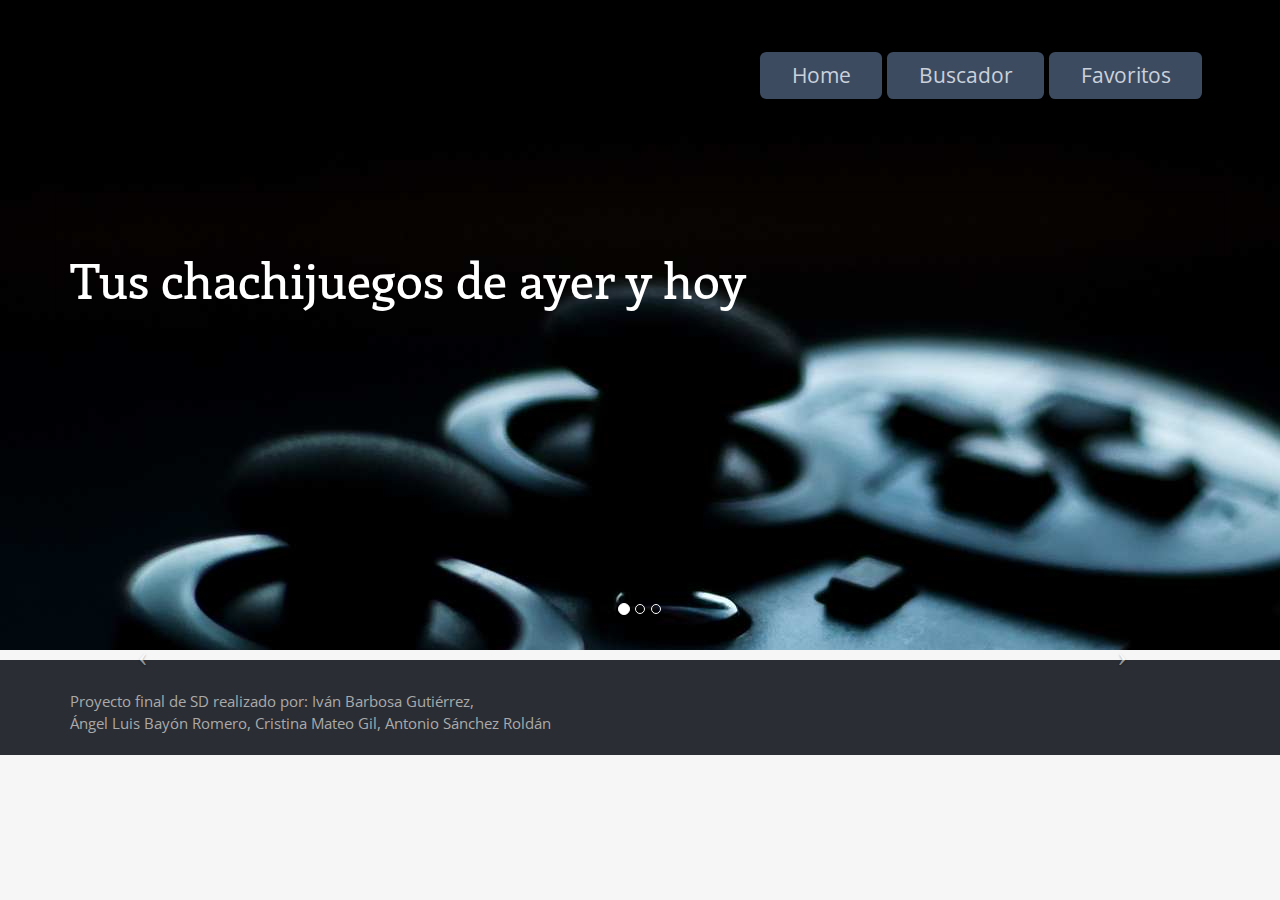
==== web/index.html @ a2047014 "Subida de la primera versión de la web de SD" ====
<!DOCTYPE HTML>
<html>
	<head>
		<title>Tus juegos</title>
		<link href="css/bootstrap.css" rel='stylesheet' type='text/css' />
		<link href="css/bootstrap.min.css" rel='stylesheet' type='text/css' />
		<link href="css/theme-style.css" rel='stylesheet' type='text/css' />
		<link href="css/newstyles.css" rel='stylesheet' type='text/css' />
		<meta name="viewport" content="width=device-width, initial-scale=1">
		<meta charset="utf-8">	
		<link rel="shortcut icon" type="image/x-icon" href="images/fav-icon.png" />
		<script type="application/x-javascript"> addEventListener("load", function() { setTimeout(hideURLbar, 0); }, false); function hideURLbar(){ window.scrollTo(0,1); } </script>
		</script>
		<!--webfonts-->
		<link href='http://fonts.googleapis.com/css?family=Open+Sans:400,300,600,700,800' rel='stylesheet' type='text/css'>
		<link href='http://fonts.googleapis.com/css?family=Fauna+One' rel='stylesheet' type='text/css'>
		<!--//webfonts-->
		<!--requred-js-files-->
		<script src="js/jquery.min.js"></script>
		<script src="js/bootstrap.min.js"></script>
	        <script src="js/invocation.js"></script>
		<!--//requred-js-files-->
	</head>

	<body onload="getNoticias()">
		<!--start-bg-->
		<div class="bg">
			<!--start-container-->
			<div class="container">
				<!-- start-header-->
				<div class="row header">
					<div class="row">
						<div class="col-md-6">
							<!--start-logo-->
							<!--<div class="well logo">
								<a href="#"><img src="images/logo.png" title="Flatmate" /></a>
							</div>-->
							<!--//End-logo-->
						</div>
						<div class="well col-md-6">
							<div class="login-info well header-right">
								<a class="login btn-primary" href="index.html">Home</a>
								<a class="login btn-primary" href="buscador.html">Buscador</a>
								<a class="login btn-primary" href="favoritos.html">Favoritos</a>
							</div>
						</div>
					</div>
				</div>
					<div class="well slide-banner row">
						<div class="slide-banner-left col-md-8">
							<span> </span>
							<h1>Tus chachijuegos de ayer y hoy</h1>
						</div>
						<div class="clearfix"> </div>
					</div>
				</div>
				</div>
				
				<div class="noticias">
					<div id="myCarousel" class="carousel slide container color_news" data-ride="carousel" >
						<ol class="carousel-indicators">
							<li data-target="#myCarousel" data-slide-to="0" class="active"></li>
							<li data-target="#myCarousel" data-slide-to="1"></li>
							<li data-target="#myCarousel" data-slide-to="2"></li>
						</ol>
						<div class="carousel-inner" role="listbox" id="noticias">
						</div>
						<!-- Left and right controls -->
						  <a class="left carousel-control" href="#myCarousel" role="button" data-slide="prev">
						    <span class="icon-prev prevnext_buttons" aria-hidden="true"></span>
						    <span class="sr-only">Previous</span>
						  </a>
						  <a class="right carousel-control" href="#myCarousel" role="button" data-slide="next">
						    <span class="icon-next prevnext_buttons" aria-hidden="true"></span>
						    <span class="sr-only">Next</span>
						  </a>
					</div>
				</div>	
				<div class="container" id="resultado2"></div>			
				
				<!--start-footer-->
				<div class="footer">
					<div class="container">
						<div class="row">
							<div class="col-md-6 footer-left">
								<ul>
									<li><p>Proyecto final de SD realizado por:</p></li>
									<li><p>Iván Barbosa Gutiérrez, </p></li>
									<li><p>Ángel Luis Bayón Romero, </p></li>
									<li><p>Cristina Mateo Gil, </p></li>
									<li><p>Antonio Sánchez Roldán</p></li>
								</ul>
							</div>
						</div>
					</div>
				</div>
				<!--end-footer-->
	</body>
</html>
---- web/css/theme-style.css ----
/*----
Author: W3layouts
Author URL: http://w3layouts.com
License: Creative Commons Attribution 3.0 Unported
License URL: http://creativecommons.org/licenses/by/3.0/
--*/
@import url(http://fonts.googleapis.com/css?family=Open+Sans:400,600,700,800,300);
@import url(http://fonts.googleapis.com/css?family=Enriqueta:400,700);
.logo,.header-right,.well{
	background:none;
	border:none;
}
body{
	background:#F6F6F7;
}
body a{
	transition:0.5s all;
	-webkit-transition:0.5s all;
	-moz-transition:0.5s all;
	-o-transition:0.5s all;
}
.bg{
	background:url(../images/head-bg.jpg) no-repeat 0px 0px;
	height: 650px;
}

.bgBuscador{
	background:url(../images/buscador.jpg) no-repeat 0px 0px;
	height: 650px;
}

#tituloBuscador{
	color:black;
}

.bgFavorito{
	background:url(../images/favoritos.jpg) no-repeat 0px 0px;
	height: 650px;
}


/*----start-header----*/
.header{
	padding: 1em 0;
}
.logo{
	margin-top: 1em;
}
.header-right{
	color:#CAD1DB;
	font-family: 'Open Sans', sans-serif;
	font-size:1.5em;
	text-align:right;
}
.header-right a{
	text-decoration:none;
}
.header-right p i a{
	margin-right: 1.2em;
	color: #CAD1DB;
	display: inline-block;
}
.header-right p i a:hover{
	color:#67BF95;
}
.login{
	background: #3D4B60;
	color: #CAD1DB;
	padding: 0.4em 1.5em;
	text-decoration: none;
	border-radius: 0.3em;
	display: inline-block;
	
}
.login:hover{
	color:#67BF95;
	background:#303B4A;
}
/*----//End-header----*/
/*----start-slide-banner---*/
.slide-banner-left{
	font-family: 'Enriqueta', serif;
}
.slide-banner-left h1{
	color: #FFF;
	font-size: 3.5em;
}
.slide-banner-left p{
	color: #C5D2E5;
	font-size: 1.5em;
	width: 64%;
	margin: 2em 0 2.5em;
}
.b-btn{
	background: #67BF95;
	padding: 0.65em 1.3em;
	outline: none;
	border: none;
	font-weight: 400;
	font-family: 'Open Sans', sans-serif;
	font-size: 1em;
}
.b-btn:hover{
	background: #3D4B60;
}
.slide-banner{
	padding: 3em 0 3em;
}
/*----//End-slide-banner---*/
/*----start-grids----*/
.top-grids{
	padding:5em  0;
}
.top-grid-right ul li{
	list-style-type: none;
	display: block;
	margin-bottom: 2em;
}
.top-grid-right ul li a span{
	width: 94px;
	height: 94px;
	display: inline-block;
}
.icon1{
	background: url(../images/icons.png) no-repeat 0px 0px;
}
.icon2{
	background: url(../images/icons.png) no-repeat 0px -152px;
}
.top-grid-center h2{
	color: #505965;
	font-size: 3.2em;
	font-family: 'Enriqueta', serif;
}
.top-grid-center p {
	color: #4B596C;
	font-size: 1.4em;
	margin: 1em 0 1.5em;
	font-family: 'Open Sans', sans-serif;
	line-height: 1.8em;
}
/*----start-mid-grids----*/
.carousel-control.right,.carousel-control.left{
	background:none;
}
.carousel-control .glyphicon-chevron-right {
	right: -50%;
}
.carousel-control .glyphicon-chevron-left {
	left: -50%;
}
.mid-grids{
	text-align: center;
	/*background: url(../images/mid-bg.jpg) repeat-x 0px 0px;*/
	padding-top: 2.5em;
}
.mid-grids h3{
	color: #FFF;
	font-size: 3em;
	margin: 0.8em 0 0;
	font-family: 'Open Sans', sans-serif;
	line-height: 1.8em;
	font-weight: 600;
}

td {
	border:hidden;
}
.borde {
	margin-top: 5px;
	border: 3px double #000000;
	border-radius: 5px;
}

.mid-grids p{
	color: #FFF;
	font-size: 2em;
	margin: 0 0 1em 0;
	font-family: 'Open Sans', sans-serif;
	line-height: 1.8em;
	font-weight: 100;
}
.pricetables-head{
	text-align:center;
	margin-bottom: 3em;
}
.pricetables-head h2{
	color: #37414E;
	font-size: 2.5em;
	margin: 0.8em 0 0;
	font-family: 'Open Sans', sans-serif;
	line-height: 1.8em;
	font-weight: 600;
}
.pricetables-head p{
	color: #858B93;
	font-size: 1.5em;
	font-family: 'Open Sans', sans-serif;
	line-height: 1.8em;
	font-weight: 100;
	width: 80%;
	margin: 0 auto 1em auto;
}
.pricetable h3{
	background: #4B596C;
	color: #FFF;
	text-align: center;
	padding: 0.5em;
	font-family: 'Open Sans', sans-serif;
	font-size: 2.2em;
	margin: 0;
	border-radius: 0.1em 0.1em 0 0;
}
.pricetable ul{
	background: #E9EEF3;
	margin: 0;
	padding: 2em;
	text-align: center;
	font-family: 'Open Sans', sans-serif;
	margin-bottom: 3em;
}
.pricetable ul li{
	list-style: none;
	margin: 0em 0 3em;
}
.pricetable ul li a{
	text-decoration:none;
}
.pricetable ul li a.frist-fea{
	color: #6D737B;
	font-size: 2.2em;
	font-weight: 700;
}
.pricetable ul li a{
	color: #6D737B;
	font-size: 1.5em;
}
.price-btn1{
	display: block;
	background: #4B596C;
	border: none;
	font-family: 'Open Sans', sans-serif;
	text-align: center;
	font-size: 1.8em;
	color: #FFF;
	font-weight: 600;
	padding: 0.5em;
}
.price-btn1:hover{
	text-decoration:none;
	color:#FFF;
	background:#52AD81;
}
.pricetables{
	padding: 2em 0 7em;
}
/*----*/
.pricetable1 span{
	width: 64px;
	height: 64px;
	display: inline-block;
	background: url(../images/right-icon.png) no-repeat 0px 0px;
	position: absolute;
	top: -20px;
	right: 0;
}
.pricetable1 ul{
	background:#DEEBDE;
}
.pricetable1 h3,.pricetable1 a.price-btn1{
	background:#58AD52;
}
.pricetable1 ul li a.frist-fea{
	color:#58AD52;
}
.pricetable1 a.price-btn1:hover{
	background:#4A9345;
}
/*-----*/
.pricetable2 h3,.pricetable2 a.price-btn1{
	background:#52A1AD;
}
.pricetable2 ul li a.frist-fea{
	color:#52A1AD;
}
.pricetable2 ul{
	background:#DEE9EC;
}
.pricetable2 a.price-btn1:hover{
	background:#4E8B94;
}
/*----start-video----*/
.video{
	text-align:center;
	background:#E9EAED;
}
.video h4{
	color: #4B596C;
	font-size: 2.3em;
	margin: 1em;
	font-family: 'Open Sans', sans-serif;
	line-height: 1.8em;
	font-weight: 600;
}
.video-bg{
	background: url(../images/video-img.jpg) no-repeat 0px 0px;
	min-height: 722px;
	background-size: 100% 100%;
	position: relative;
}
.video-bg a{
	height: 91px;
	width: 90px;
	display: inline-block;
	background: url(../images/play-button.png) no-repeat 0px 0px;
	position: absolute;
	top: 45%;
	background-size: 100% 100%;
	left: 47%;
}
.video-bg a:hover{
	opacity:0.9;
}
/*-----light-box-----*/
.light-box-info h3{
	color: #4B596C;
	font-size: 2.3em;
	font-family: 'Open Sans', sans-serif;
	line-height: 1.8em;
	font-weight: 600;
}
.light-box-info{
	padding: 1em;
	border-radius: 0;
	background:#F6F6F7;
}
.light-box-info iframe{
	width:100%;
	min-height:520px;
}
/*----start-contact----*/
.contact{
	background: #2D3035;
	font-family: 'Open Sans', sans-serif;
	padding: 3.5em 0 7em;
}
.contact p i{
	width:200px;
	height:200px;
	display:inline-block;
	background:url(../images/msg-icon.png) no-repeat 0px 0px; 
}
.contact p{
	text-align: center;
	margin: 0;
	padding: 3em 0 4em;
}
.contact span{
	color: #FFF;
	display: block;
	font-size: 1.7em;
	margin-bottom: 0.2em;
}
.contact span label{
	color: #C63A3D;
	vertical-align: top;
	margin-left: 0.1em;
}
.contact input[type="text"],.contact textarea{
	border-radius: 4px;
	font-family: 'Open Sans', sans-serif;
	outline: none;
	border: 2px solid #42454A;
	transition: border-color 0.3s;
	-o-transition: border-color 0.3s;
	-ms-transition: border-color 0.3s;
	-moz-transition: border-color 0.3s;
	-webkit-transition: border-color 0.3s;
	-webkit-appearance: none;
	padding: 1.15em;
	background: #2F3237;
	color: #858B93;
	width: 100%;
	resize: none;
	font-size: 1.3em;
}
.contact input[type="text"]:hover,.contact input[type="text"]:focus,.contact textarea:hover,.contact textarea:focus{
	border: 2px solid #BE393C;
}
.contact-text-box div{
	margin: 0 0 2em 0;
}
.contact textarea{
	height: 213px;
}
.contact input[type="submit"]{
	float: right;
	margin: 1em 0 0 0;
	transition: 0.5s all;
	-webkit-transition: 0.5s all;
	-moz-transition: 0.5s all;
	-o-transition: 0.5s all;
	text-transform: uppercase;
	padding: 0.77em 2em;
	font-size: 1.5em;
	outline:none;
	cursor:pointer;
}
.contact input[type="submit"]:hover{
	background:#AC3335;
}
/*----start-footer----*/
.footer{
	background: #2A2D33;
	padding: 1.3em 0;
	font-family: 'Open Sans', sans-serif;
	color: #AAA;
	font-size: 1.1em;
	margin-top: 10px;
}
.footer p{
	margin:0;
}
.footer ul li{
	display:inline-block;
	list-style:none;
	margin:0;
}
.footer ul{
	padding:0;
	margin:0;
}
.footer ul li img{
	vertical-align: bottom;
	margin-right: 1em;
}
.footer ul li a{
	color:#AAA;
}
.footer ul li a:hover{
	color:#AC3335;
	text-decoration:none;
}
.footer-left{
	margin-top: 0.7em;
}
.footer-right ul li a span{
	width:40px;
	height:40px;
	display:inline-block;
}
.footer-right ul li a:hover{
	opacity:0.8;
}
.footer-right ul li:first-child{
	margin-right:0.8em;
}
.footer-right ul li a.twitter span{
	background:url(../images/twitter-icon.png) no-repeat 0px 0px;
}
.footer-right ul li a.facebook span{
	background:url(../images/face-book-icon.png) no-repeat 0px 0px;
}
.footer-right {
	text-align:right;
}
/*----start-priceibng-pop-up----*/
/*---start-pricing-tabels-----*/
.payment-online-form-left{
}
.payment-online-form-left h4{
	font-size: 1.8em;
	color:#3D4B60;
	padding: 0.5em 0;	
}
.payment-online-form-left span{
	vertical-align: middle;
	margin-right: 5px;
}
.payment-online-form-left form{
	padding:0 3%;
}
.payment-online-form-left input[type="text"]{
	padding: 1em 1em;
	font-family: 'Open Sans', sans-serif;
	color: #9095AA;
	width: 47.5%;
	margin: 0.5em 0;
	border: 1px solid;
	outline: none;
	transition: border-color 0.3s;
	-o-transition: border-color 0.3s;
	-ms-transition: border-color 0.3s;
	-moz-transition: border-color 0.3s;
	-webkit-transition: border-color 0.3s;
	float: left;
	font-size: 0.9em;
	border-color: #EEE;
}
.payment-online-form-left input[type="text"]:hover{
	border-color:#3598DB;
}
.text-box-dark{
}
.text-box-light{
	background: url(../images/calender.png) no-repeat 95% 50%;
	cursor:pointer;
	position: relative;
}
.payment-online-form-left ul li:first-child input[type="text"]{
	margin-right: 5%;
	background: #fff;
}
.payment-online-form-left  input[type="text"]:active, .payment-online-form-left input[type="text"]:hover {
	border-color:#67BF95 ;
	color: #58AD52;
}
.shipping{
	width: 32px;
	height: 32px;
	display: inline-block;
	background: url(../images/bsprit1.png) no-repeat -112px 0px;
}
.payment{
	width: 32px;
	height: 32px;
	display: inline-block;
	background: url(../images/bsprit1.png) no-repeat -153px 0px;
}
.payment-date-section{
	background: url(../images/calender.png) no-repeat #fff 50%;
}
.payment-sendbtns{
	float:right;
	margin: 2em 0 3.5em;
}
.payment-sendbtns input[type="reset"]{
	background:#58AD52;
	padding: 0.7em 1em;
	font-family: 'Open Sans', sans-serif;
	border: none;
	color: #FFF;
	cursor: pointer;
	font-size: 1.2em;
	display: block;
	-webkit-transition: all 0.5s ease-in-out;
	-moz-transition: all 0.5s ease-in-out;
	-o-transition: all 0.5s ease-in-out;
	transition: all 0.5s ease-in-out;
	outline:none;
}
.payment-sendbtns input[type="reset"]:hover{
	color:#FFF;
	background:#4B596C;
}
.payment-sendbtns input[type="submit"]{
	background:#4B596C;
	padding: 0.7em 1em;
	font-family: 'Open Sans', sans-serif;
	border: none;
	color: #fff;
	cursor: pointer;
	font-size: 1.2em;
	display: block;
	-webkit-transition: all 0.5s ease-in-out;
	-moz-transition: all 0.5s ease-in-out;
	-o-transition: all 0.5s ease-in-out;
	transition: all 0.5s ease-in-out;
	outline:none;
}
.payment-sendbtns input[type="submit"]:hover{
	color:#eee;
	background:#58AD52;
}
.payment-sendbtns li{
	display:inline-block;
}
.payment-type li{
	display:inline-block;
}
.payment-online-form-right{
	background: #2B2937;
	-webkit-border-radius: 5px;
	-moz-border-radius: 5px;
	-o-border-radius: 5px;
	border-radius: 5px;
	border-bottom: 4px solid #1A1822;
}
/*---start-checkbox----*/
input[type=checkbox].css-checkbox1,input[type=checkbox].css-checkbox2{
	display: none;
}
input[type=checkbox].css-checkbox1 + label.css-label1 {
	height: 20px;
	width:21px;
	display: inline-block;
	line-height: 18px;
	background-repeat: no-repeat;
	background-position: 0 0;
	vertical-align: super;
	cursor: pointer;
	background: url(../images/bsprit1.png) no-repeat -194px -4px;
}
input[type=checkbox].css-checkbox1:checked + label.css-label1 {
	background: url(../images/bsprit1.png) no-repeat -215px -4px;
}
input[type=checkbox].css-checkbox2 + label.css-label2 {
	height: 20px;
	width: 23px;
	display: inline-block;
	line-height: 18px;
	background-repeat: no-repeat;
	background-position: -20px 0px;
	vertical-align: super;
	cursor: pointer;
	background: url(../images/bsprit1.png) no-repeat -215px -4px;
}
input[type=checkbox].css-checkbox2:checked + label.css-label2 {
	background: url(../images/bsprit1.png) no-repeat -194px -4px;
}
.visa{
	display: inline-block;
	width: 32px;
	height: 32px;
	background: url(../images/bsprit1.png) no-repeat -30px 0px;
}
.paypal{
	display: inline-block;
	width: 34px;
	height: 32px;
	background: url(../images/bsprit1.png) no-repeat -70px 0px;
}
.payment-online-form-right{
	float: right;
	width: 30%;
	background: #2B2937;
	-webkit-border-radius: 5px;
	-moz-border-radius: 5px;
	-o-border-radius: 5px;
	border-radius: 5px;
	border-bottom: 4px solid #1A1822;
	padding-bottom: 2em;
}
.payment-online-form-right a{
	-webkit-transition: all 0.5s ease-in-out;
	-moz-transition: all 0.5s ease-in-out;
	-o-transition: all 0.5s ease-in-out;
	transition: all 0.5s ease-in-out;
}
.payment-online-form-right a:hover{
	color:#1ABC9C;
}
.payment-online-form-right ul li{
	display:block;
	padding: 0.5em;
}
.payment-online-form-right ul li a{
	color:#9095AA;
}
.payment-online-form-right h4{
	color: #FFF;
	font-size: 1em;
	text-transform: uppercase;
	border-bottom: 1px solid rgba(144, 149, 170, 0.22);
	padding: 0.8em;
}
.payment-online-form-right ul {
	padding: 0px 1em;
}
.payment-online-form-right h5{
	color: #FFF;
	padding: 0.5em 0.8em 0.4em;
	font-size: 1em;
}
.payment-type {
	border-top: 1px solid rgba(144, 149, 170, 0.22);
	margin-top: 1.5em;
}
input[type=checkbox].css-checkbox3,input[type=checkbox].css-checkbox4,input[type=checkbox].css-checkbox5,input[type=checkbox].css-checkbox6{
	display: none;
}
input[type=checkbox].css-checkbox3 + label.css-label3 {
	height: 22px;
	width: 21px;
	display: inline-block;
	line-height: 18px;
	background-repeat: no-repeat;
	background-position: 0 -38px;
	vertical-align: middle;
	cursor: pointer;
	background-image: url(../images/filter-bg.png);
}
input[type=checkbox].css-checkbox3:checked + label.css-label3 {
	background-position: 0px 0px;
}
input[type=checkbox].css-checkbox4 + label.css-label4 {
	height: 22px;
	width: 21px;
	display: inline-block;
	line-height: 18px;
	background-repeat: no-repeat;
	background-position: 0 0px;
	vertical-align: middle;
	cursor: pointer;
	background-image: url(../images/filter-bg.png);
}
input[type=checkbox].css-checkbox4:checked + label.css-label4 {
	background-position: 0px -38px;
}
input[type=checkbox].css-checkbox5 + label.css-label5 {
	height: 22px;
	width: 21px;
	display: inline-block;
	line-height: 18px;
	background-repeat: no-repeat;
	background-position: 0 -38px;
	vertical-align: middle;
	cursor: pointer;
	background-image: url(../images/filter-bg.png);
}
input[type=checkbox].css-checkbox5:checked + label.css-label5 {
	background-position: 0px 0px;
}
input[type=checkbox].css-checkbox6 + label.css-label6 {
	height: 22px;
	width: 21px;
	display: inline-block;
	line-height: 18px;
	background-repeat: no-repeat;
	background-position: 0 0px;
	vertical-align: middle;
	cursor: pointer;
	background-image: url(../images/filter-bg.png);
}
input[type=checkbox].css-checkbox6:checked + label.css-label6 {
	background-position: 0px -38px;
}
/*-----*/
.modal-content{
	box-shadow:none;
	-webkit-box-shadow:none;
	-moz-box-shadow:none;
	-o-box-shadow:none;
	-ms-box-shadow:none;
}
.light-box-info {
	border:none;
}
/* Magnific Popup CSS */
.pop_up {
}
.mfp-bg {
  font-family: 'Open Sans', sans-serif;
  top: 0;
  left: 0;
  width: 100%;
  height: 100%;
  z-index: 1042;
  overflow: hidden;
  position: fixed;
  background:rgba(11, 11, 11, 0.29);
  opacity: 0.9;
  filter: alpha(opacity=80); }

.mfp-wrap {
  top: 0;
  left: 0;
  width: 100%;
  height: 100%;
  z-index: 1043;
  position: fixed;
  outline: none !important;
  -webkit-backface-visibility: hidden; }

.mfp-container {
  text-align: center;
  position: absolute;
  width: 100%;
  height: 100%;
  left: 0;
  top: 0;
  padding: 0 8px;
  -webkit-box-sizing: border-box;
  -moz-box-sizing: border-box;
  box-sizing: border-box; }

.mfp-container:before {
  content: '';
  display: inline-block;
  height: 100%;
  vertical-align: middle; }

.mfp-align-top .mfp-container:before {
  display: none; }

.mfp-content {
  position: relative;
  display: inline-block;
  vertical-align: middle;
  margin: 0 auto;
  text-align: left;
  z-index: 1045; }

.mfp-inline-holder .mfp-content,
.mfp-ajax-holder .mfp-content {
  width: 100%;
  cursor: auto; }

.mfp-ajax-cur {
  cursor: progress; }

.mfp-zoom-out-cur,
.mfp-zoom-out-cur .mfp-image-holder .mfp-close {
  cursor: -moz-zoom-out;
  cursor: -webkit-zoom-out;
  cursor: zoom-out; }

.mfp-zoom {
  cursor: pointer;
  cursor: -webkit-zoom-in;
  cursor: -moz-zoom-in;
  cursor: zoom-in; }

.mfp-auto-cursor .mfp-content {
  cursor: auto; }

.mfp-close,
.mfp-arrow,
.mfp-preloader,
.mfp-counter {
  -webkit-user-select: none;
  -moz-user-select: none;
  user-select: none; }

.mfp-loading.mfp-figure {
  display: none; }

.mfp-hide {
  display: none !important; }

.mfp-preloader {
  color: #cccccc;
  position: absolute;
  top: 50%;
  width: auto;
  text-align: center;
  margin-top: -0.8em;
  left: 8px;
  right: 8px;
  z-index: 1044; }

.mfp-preloader a {
  color: #cccccc; }

.mfp-preloader a:hover {
  color: white; }

.mfp-s-ready .mfp-preloader {
  display: none; }

.mfp-s-error .mfp-content {
  display: none; }

button.mfp-close,
button.mfp-arrow {
  overflow: visible;
  cursor: pointer;
  border: 0;
  -webkit-appearance: none;
  display: block;
  padding: 0;
  z-index: 1046; }

button::-moz-focus-inner {
  padding: 0;
  border: 0; }

.mfp-close {
	width: 32px;
	height: 32px;
	line-height: 44px;
	position: absolute;
	right: 5%;
	top: 5%;
	text-decoration: none;
	text-align: center;
	opacity: 0.65;
	padding: 0 0 18px 10px;
	background: url(../images/bsprit1.png) no-repeat 1px -33px;
	font-style: normal;
	font-size: 0;
	outline: none;
 }
  .mfp-close:hover, .mfp-close:focus {
      width:32px;
	  height:32px;
	  line-height: 44px;
	  position: absolute;
	 right: 5%;
		top: 5%;
	  text-decoration: none;
	  text-align: center;
	  opacity: 0.65;
	  padding: 0 0 18px 10px;
	  background: url(../images/bsprit1.png) no-repeat -36px -33px;
	  font-style: normal;
	  font-size: 0;
	  outline:none;
  }

.mfp-close-btn-in .mfp-close {
  color: #3598DB; }
.mfp-close-btn-in .mfp-close:hover{
	color:red;
}
.mfp-image-holder .mfp-close,
.mfp-iframe-holder .mfp-close {
  color: white;
  right: -6px;
  text-align: right;
  padding-right: 6px;
  width: 100%; 
  outline:none;
 }

.mfp-counter {
  position: absolute;
  top: 0;
  right: 0;
  color: #cccccc;
  font-size: 12px;
  line-height: 18px; }

.mfp-arrow {
  position: absolute;
  opacity: 0.65;
  margin: 0;
  top: 50%;
  margin-top: -55px;
  padding: 0;
  width: 90px;
  height: 110px;
  -webkit-tap-highlight-color: rgba(0, 0, 0, 0); }

.mfp-arrow:active {
  margin-top: -54px; }

.mfp-arrow:hover,
.mfp-arrow:focus {
  opacity: 1; }

.mfp-arrow:before, .mfp-arrow:after,
.mfp-arrow .mfp-b,
.mfp-arrow .mfp-a {
  content: '';
  display: block;
  width: 0;
  height: 0;
  position: absolute;
  left: 0;
  top: 0;
  margin-top: 35px;
  margin-left: 35px;
  border: medium inset transparent; }
.mfp-arrow:after,
.mfp-arrow .mfp-a {
  border-top-width: 13px;
  border-bottom-width: 13px;
  top: 8px; }
.mfp-arrow:before,
.mfp-arrow .mfp-b {
  border-top-width: 21px;
  border-bottom-width: 21px; }

.mfp-arrow-left {
  left: 0; }
  .mfp-arrow-left:after,
  .mfp-arrow-left .mfp-a {
    border-right: 17px solid white;
    margin-left: 31px; }
  .mfp-arrow-left:before,
  .mfp-arrow-left .mfp-b {
    margin-left: 25px;
    border-right: 27px solid #3f3f3f; }

.mfp-arrow-right {
  right: 0; }
  .mfp-arrow-right:after,
  .mfp-arrow-right .mfp-a {
    border-left: 17px solid white;
    margin-left: 39px; }
  .mfp-arrow-right:before,
  .mfp-arrow-right .mfp-b {
    border-left: 27px solid #3f3f3f; }

.mfp-iframe-holder {
  padding-top: 40px;
  padding-bottom: 40px; }

.mfp-iframe-holder .mfp-content {
  line-height: 0;
  width: 100%;
  max-width: 900px; }

.mfp-iframe-scaler {
  width: 100%;
  height: 0;
  overflow: hidden;
  padding-top: 56.25%; }

.mfp-iframe-scaler iframe {
  position: absolute;
  display: block;
  top: 0;
  left: 0;
  width: 100%;
  height: 100%;
  box-shadow: 0 0 8px rgba(0, 0, 0, 0.6);
  background: black; }

.mfp-iframe-holder .mfp-close {
  top: -40px; }

/* Main image in popup */
img.mfp-img {
  width: auto;
  max-width: 100%;
  height: auto;
  display: block;
  line-height: 0;
  -webkit-box-sizing: border-box;
  -moz-box-sizing: border-box;
  box-sizing: border-box;
  padding: 40px 0 40px;
  margin: 0 auto; }

/* The shadow behind the image */
.mfp-figure:after {
  content: '';
  position: absolute;
  left: 0;
  top: 40px;
  bottom: 40px;
  display: block;
  right: 0;
  width: auto;
  height: auto;
  z-index: -1;
  box-shadow: 0 0 8px rgba(0, 0, 0, 0.6);
  background: #444444; }

.mfp-figure {
  line-height: 0; }

.mfp-bottom-bar {
  margin-top: -36px;
  position: absolute;
  top: 100%;
  left: 0;
  width: 100%;
  cursor: auto; }

.mfp-title {
  text-align: left;
  line-height: 18px;
  color: #f3f3f3;
  word-break: break-word;
  padding-right: 36px; }

.mfp-figure small {
  color: #bdbdbd;
  display: block;
  font-size: 12px;
  line-height: 14px; }

.mfp-image-holder .mfp-content {
  max-width: 100%; }

.mfp-gallery .mfp-image-holder .mfp-figure {
  cursor: pointer; }
/******** Plans List *******/
/* Styles for dialog window */
#small-dialog {
	background: #F6F6F7;
	padding:20px;
	text-align: left;
	max-width: 700px;
	margin: 40px auto;
	position: relative;
	border-radius: 2px;
}
/**

/**
 * Fade-zoom animation for first dialog
 */

/* start state */
.my-mfp-zoom-in #small-dialog {
	opacity: 0;
	-webkit-transition: all 0.2s ease-in-out;
	-moz-transition: all 0.2s ease-in-out;
	-o-transition: all 0.2s ease-in-out;
	transition: all 0.2s ease-in-out;
	-webkit-transform: scale(0.8);
	-moz-transform: scale(0.8);
	-ms-transform: scale(0.8);
	-o-transform: scale(0.8);
	transform: scale(0.8);
}
/* animate in */
.my-mfp-zoom-in.mfp-ready #small-dialog {
	opacity: 1;
	-webkit-transform: scale(1);
	-moz-transform: scale(1);
	-ms-transform: scale(1);
	-o-transform: scale(1);
	transform: scale(1);
}
/* animate out */
.my-mfp-zoom-in.mfp-removing #small-dialog{
	-webkit-transform: scale(0.8);
	-moz-transform: scale(0.8);
	-ms-transform: scale(0.8);
	-o-transform: scale(0.8);
	transform: scale(0.8);
	opacity: 0;
}
/* Dark overlay, start state */
.my-mfp-zoom-in.mfp-bg {
	opacity: 0;
	-webkit-transition: opacity 0.3s ease-out;
	-moz-transition: opacity 0.3s ease-out;
	-o-transition: opacity 0.3s ease-out;
	transition: opacity 0.3s ease-out;
}
/* animate in */
.my-mfp-zoom-in.mfp-ready.mfp-bg {
   opacity: 0.9;
}
/* animate out */
.my-mfp-zoom-in.mfp-removing.mfp-bg{
   opacity: 0;
}
/* pop_up */
.pop_up h2{
	text-transform: capitalize;
	font-size: 1.5em;
	color: #202227;
	margin-bottom: 2%;
}
.pop_up p{
	font-size: 1em;
	color: #555555;
	line-height: 1.8em;
}
#small-dialog1{
	background: white;
	padding: 20px 30px;
	text-align: left;
	max-width: 400px;
	margin: 40px auto;
	position: relative;
	border-radius:2px;
	-webkit-border-radius:2px;
	-moz-border-radius:2px;
	-o-border-radius:2px;
}
/**
/**
 * Fade-zoom animation for first dialog
 */
/* start state */
.my-mfp-zoom-in #small-dialog1 {
	opacity: 0;
	-webkit-transition: all 0.2s ease-in-out;
	-moz-transition: all 0.2s ease-in-out;
	-o-transition: all 0.2s ease-in-out;
	transition: all 0.2s ease-in-out;
	-webkit-transform: scale(0.8);
	-moz-transform: scale(0.8);
	-ms-transform: scale(0.8);
	-o-transform: scale(0.8);
	transform: scale(0.8);
}
/* animate in */
.my-mfp-zoom-in.mfp-ready #small-dialog1 {
	opacity: 1;
	-webkit-transform: scale(1);
	-moz-transform: scale(1);
	-ms-transform: scale(1);
	-o-transform: scale(1);
	transform: scale(1);
}
/* animate out */
.my-mfp-zoom-in.mfp-removing #small-dialog1{
	-webkit-transform: scale(0.8);
	-moz-transform: scale(0.8);
	-ms-transform: scale(0.8);
	-o-transform: scale(0.8);
	transform: scale(0.8);
	opacity: 0;
}

/*-------------------------------- Start My styles --------------------------------*/

.panelIzquierdo{
	padding-top: 10 px;
	height: auto;
	font-size: 8px;
	padding-bottom: 5px;
	background-color: #088A68;
}

.tamImg{
	width: 100%;
}

.panelPuntuacion{
	background-color: white;
	border: 5px solid #6E6E6E;
	border-radius: 5px;
}

.panelDerecho{
	padding-top : 10px;
	height: auto;
	font-size: 8px;
	padding-bottom: 5px;
	background-color: #086A87;
}

.panelDerecho h2{
	color: white;
}

#botonBuscar{
	width: 120px;
}

/*-------------------------------- End My styles --------------------------------*/


/*---- start-Responmsive-Media-quries----*/
/*----start-media-quries-for-1366px-Laptops-----*/
@media (max-width:1366px){
	.video-bg {
		min-height: 589px;
	}
	.carousel-control .glyphicon-chevron-right {
	right: -36%;
	}
	.carousel-control .glyphicon-chevron-left {
		left: -36%;
	}
}
/*----//End-media-quries-for-1366px-Laptops-----*/
/*----start-media-quries-for-1280px-Laptops-----*/
@media (max-width:1280px){
	.video-bg {
		min-height: 570px;
	}
	.carousel-control .glyphicon-chevron-right {
	right: 20%;
	}
	.carousel-control .glyphicon-chevron-left {
		left: 20%;
	}
}
/*----//End-media-quries-for-1280px-Laptops-----*/
/*----start-media-quries-for-1024px-Laptops-----*/
@media (max-width:1024px){
	.video-bg {
		min-height: 500px;
	}
	.carousel-control .glyphicon-chevron-right {
	right: 20%;
	}
	.carousel-control .glyphicon-chevron-left {
		left: 20%;
	}
}
/*----//End-media-quries-for-1024px-Laptops-----*/
/*----start-media-quries-for-768px-Laptops-----*/
@media (max-width:768px){
	.video-bg {
		min-height: 450px;
	}
	.carousel-control .glyphicon-chevron-right {
	right: 20%;
	}
	.carousel-control .glyphicon-chevron-left {
		left: 20%;
	}
	/*----*/
	.logo {
		text-align: center;
		padding:1em 0;
	}
	.well{
		padding:0;
	}
	.container{
		width:80%;
	}
	.login-info{
		text-align:center;
	}
	.slide-banner {
		text-align: center;
	}
	.slide-banner-left p {
		color: #C5D2E5;
		font-size: 1.5em;
		width: 100%;
		margin: 1em 0;
	}
	.slide-banner span{
		margin-top:2%;
		width: 250px;
		height: 250px;
		/*background: url(../images/slider-img.png) no-repeat 0px 0px;*/
		display: inline-block;
		background-size: 100%;
	}
	.slide-banner-right{
		display:none;
	}
	.slide-banner-left h1 {
		margin: 0;	
	}
	.top-grids {
		padding: 3em 0;
		text-align: center;
	 }
	.top-grid-left img{
		display:inline-block;
	}
	.top-grid-left{
		text-align:center;
	}
	.top-grid-right ul li {
		display: inline-block;
	}
	.pricetable ul {
		margin-bottom: 1em;
	}
	.pricetable{
		margin-bottom:3%;
	}
	.mid-grids h3 {
		font-size: 2.5em;
	}
	.pricetables-head h2 {
		font-size: 1.7em;
	}
	.video h4 {
		font-size: 1.6em;
	}
	.footer{
		text-align: center;
	}
	.footer-right {
		margin:1em 0;
		text-align: center;
	}
	.light-box-info iframe {
		width: 100%;
		min-height: 400px;
	}
	.video-bg a {
		top: 38%;
		left: 45%;
	}
}

/*----//End-media-quries-for-768px-Laptops-----*/
/*----start-media-quries-for-640px-Laptops-----*/
@media (max-width:640px){
	.video-bg {
		min-height: 400px;
	}
	.carousel-control .glyphicon-chevron-right {
	right: 20%;
	}
	.carousel-control .glyphicon-chevron-left {
		left: 20%;
	}
	/*----*/
	.logo {
		text-align: center;
		padding:1em 0;
	}
	.well{
		padding:0;
	}
	.container{
		width:80%;
		font-size:80%;
	}
	.login-info{
		text-align:center;
	}
	.slide-banner {
		text-align: center;
	}
	.slide-banner-left p {
		color: #C5D2E5;
		font-size: 1.5em;
		width: 100%;
		margin: 1em 0;
	}
	.slide-banner span{
		margin-top:2%;
		width: 250px;
		height: 250px;
		/*background: url(../images/slider-img.png) no-repeat 0px 0px;*/
		display: inline-block;
		background-size: 100%;
	}
	.slide-banner-right{
		display:none;
	}
	.slide-banner-left h1 {
		margin: 0;	
	}
	.top-grids {
		padding: 3em 0;
		text-align: center;
	 }
	.top-grid-left img{
		display:inline-block;
	}
	.top-grid-left{
		text-align:center;
	}
	.top-grid-right ul li {
		display: inline-block;
	}
	.pricetable ul {
		margin-bottom: 1em;
	}
	.pricetable{
		margin-bottom:3%;
	}
	.mid-grids h3 {
		font-size: 2.5em;
	}
	.pricetables-head h2 {
		font-size: 1.7em;
	}
	.video h4 {
		font-size: 1.6em;
	}
	.footer{
		text-align: center;
	}
	.footer-right {
		margin:1em 0;
		text-align: center;
	}
	.video-bg a {
		top: 39%;
		left: 43%;
	}
	.light-box-info iframe {
		width: 100%;
		min-height: 400px;
	}
	.video-bg a {
		top: 38%;
		left: 45%;
	}
}

/*----//End-media-quries-for-640px-Laptops-----*/
/*----start-media-quries-for-480px-Laptops-----*/
@media (max-width:480px){
	.video-bg {
		min-height: 400px;
	}
	.carousel-control .glyphicon-chevron-right {
	right: 20%;
	}
	.carousel-control .glyphicon-chevron-left {
		left: 20%;
	}
	/*----*/
	.logo {
		text-align: center;
		padding:1em 0;
	}
	.well{
		padding:0;
	}
	.container{
		width:80%;
		font-size:70%;
	}
	.login-info{
		text-align:center;
	}
	.slide-banner {
		text-align: center;
	}
	.slide-banner-left p {
		color: #C5D2E5;
		font-size: 1.5em;
		width: 100%;
		margin: 1em 0;
	}
	.slide-banner span{
		margin-top:2%;
		width: 200px;
		height: 200px;
		/*background: url(../images/slider-img.png) no-repeat 0px 0px;*/
		display: inline-block;
		background-size: 100%;
	}
	.slide-banner-right{
		display:none;
	}
	.slide-banner-left h1 {
		margin: 0;	
		font-size: 3.2em;
	}
	.top-grids {
		padding: 3em 0;
		text-align: center;
	 }
	.top-grid-left img{
		display:inline-block;
	}
	.top-grid-left{
		text-align:center;
	}
	.top-grid-right ul li {
		display: inline-block;
	}
	.pricetable ul {
		margin-bottom: 1em;
	}
	.pricetable{
		margin-bottom:3%;
	}
	.mid-grids h3 {
		font-size: 2.2em;
	}
	.pricetables-head h2 {
		font-size: 1.7em;
	}
	.video h4 {
		font-size: 1.6em;
	}
	.footer{
		text-align: center;
	}
	.footer-right {
		margin:1em 0;
		text-align: center;
	}
	.video-bg a {
		top: 39%;
		left: 43%;
	}
	.mid-grids p {
		font-size: 1.6em;
	}
	.pricetables {
		padding: 1em 0 2em;
	}
	.video-bg a {
		top: 39%;
		left: 40%;
	}
	.light-box-info iframe {
		width: 100%;
		min-height: 300px;
	}
	.video-bg a {
		top: 38%;
		left: 42%;
	}
}

/*----//End-media-quries-for-480px-Laptops-----*/
/*----start-media-quries-for-320px-Laptops-----*/
@media (max-width:320px){
	.video-bg {
		min-height: 280px;
	}
	.carousel-control .glyphicon-chevron-right {
	right: 20%;
	}
	.carousel-control .glyphicon-chevron-left {
		left: 20%;
	}
	/*----*/
	.logo {
		text-align: center;
		padding:1em 0;
	}
	.well{
		padding:0;
	}
	.container{
		width:90%;
		font-size:70%;
	}
	.login-info{
		text-align:center;
	}
	.slide-banner {
		text-align: center;
	}
	.slide-banner-left p {
		color: #C5D2E5;
		font-size: 1.5em;
		width: 100%;
		margin: 1em 0;
	}
	.slide-banner span{
		margin-top: 2%;
		width: 130px;
		height: 130px;
		/*background: url(../images/slider-img.png) no-repeat 0px 0px;*/
		display: inline-block;
		background-size: 100%;
	}
	.slide-banner-right{
		display:none;
	}
	.slide-banner-left h1 {
		margin: 0;
		font-size: 2em;
	}
	.top-grids {
		padding: 3em 0;
		text-align: center;
	 }
	.top-grid-left img{
		display:inline-block;
	}
	.top-grid-left{
		text-align:center;
	}
	.top-grid-right ul li {
		display: inline-block;
	}
	.pricetable ul {
		margin-bottom: 1em;
	}
	.pricetable{
		margin-bottom:3%;
		padding: 0;
	}
	.mid-grids h3 {
		font-size: 2.2em;
	}
	.pricetables-head h2 {
		font-size: 1.7em;
	}
	.video h4 {
		font-size: 1.6em;
	}
	.footer{
		text-align: center;
		padding: 0.8em 0;
	}
	.footer-right {
		margin:1em 0;
		text-align: center;
	}
	.video-bg a {
		top: 35%;
		left: 36%;
	}
	.mid-grids p {
		font-size: 1.6em;
	}
	.pricetables {
		padding: 1em 0 2em;
	}
	.contact {
		padding: 0.5em 0 2em;
	}
	.slide-banner-left,.top-grid-center{
		padding: 0;
		margin: 0;
	}
	.footer ul li img {
		padding: 0em 0 1em;
	}
	.contact p i {
		width:100px;
		height: 100px;
		background-size:100% 100%;
	}
	.contact p {
		padding: 2em 0 1em;
	}
	.contact textarea {
		height:180px;
	}
	.header {
		padding: 0.8em 0 0;
	}
	.video-bg a {
		top: 39%;
		left: 40%;
	}
	.light-box-info iframe {
		width: 100%;
		min-height: 250px;
	}
	.video-bg a {
		top: 36%;
		left: 39%;
	}
	.top-grid-right ul{
		margin:0;
		padding:0;
	}
	.light-box-info h3 {
		font-size: 1.3em;
	}
}


/*----//End-media-quries-for-320px-Laptops-----*/
/*---- //End-Responmsive-Media-quries----*/
---- web/css/newstyles.css ----
.color_news{
	background-color: #04B486;
}

img{
	margin:3%;
}

.prevnext_buttons{
	color:white;
}
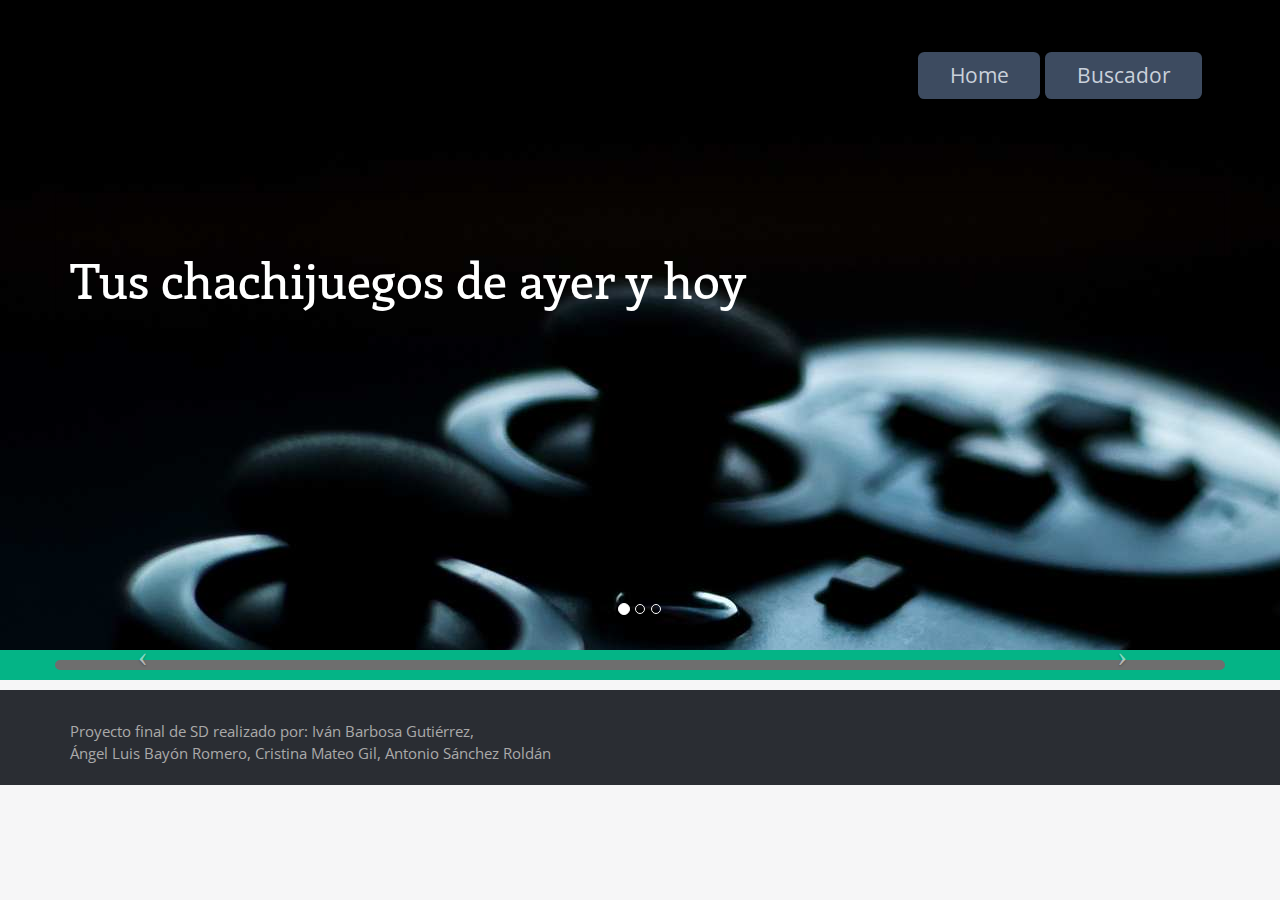
==== commit b64f9692: "Eliminando sobrantes y mejorando la versión." ====
--- a/web/index.html
+++ b/web/index.html
@@ -41,7 +41,6 @@
 							<div class="login-info well header-right">
 								<a class="login btn-primary" href="index.html">Home</a>
 								<a class="login btn-primary" href="buscador.html">Buscador</a>
-								<a class="login btn-primary" href="favoritos.html">Favoritos</a>
 							</div>
 						</div>
 					</div>
@@ -55,28 +54,32 @@
 					</div>
 				</div>
 				</div>
+
 				
-				<div class="noticias">
-					<div id="myCarousel" class="carousel slide container color_news" data-ride="carousel" >
-						<ol class="carousel-indicators">
-							<li data-target="#myCarousel" data-slide-to="0" class="active"></li>
-							<li data-target="#myCarousel" data-slide-to="1"></li>
-							<li data-target="#myCarousel" data-slide-to="2"></li>
-						</ol>
-						<div class="carousel-inner" role="listbox" id="noticias">
+					<div class="row" id="estiloNoticias">
+						<div class="noticias">
+						<div id="myCarousel" class="carousel slide container color_news" data-ride="carousel" >
+							<ol class="carousel-indicators">
+								<li data-target="#myCarousel" data-slide-to="0" class="active"></li>
+								<li data-target="#myCarousel" data-slide-to="1"></li>
+								<li data-target="#myCarousel" data-slide-to="2"></li>
+							</ol>
+							<div class="carousel-inner" role="listbox" id="noticias">
+							</div>
+							<!-- Left and right controls -->
+							  <a class="left carousel-control" href="#myCarousel" role="button" data-slide="prev">
+							    <span class="icon-prev prevnext_buttons" aria-hidden="true"></span>
+							    <span class="sr-only">Previous</span>
+							  </a>
+							  <a class="right carousel-control" href="#myCarousel" role="button" data-slide="next">
+							    <span class="icon-next prevnext_buttons" aria-hidden="true"></span>
+							    <span class="sr-only">Next</span>
+							  </a>
 						</div>
-						<!-- Left and right controls -->
-						  <a class="left carousel-control" href="#myCarousel" role="button" data-slide="prev">
-						    <span class="icon-prev prevnext_buttons" aria-hidden="true"></span>
-						    <span class="sr-only">Previous</span>
-						  </a>
-						  <a class="right carousel-control" href="#myCarousel" role="button" data-slide="next">
-						    <span class="icon-next prevnext_buttons" aria-hidden="true"></span>
-						    <span class="sr-only">Next</span>
-						  </a>
 					</div>
+
+					<div class="container text-center" id="resultado2"></div>
 				</div>	
-				<div class="container" id="resultado2"></div>			
 				
 				<!--start-footer-->
 				<div class="footer">
--- a/web/css/theme-style.css
+++ b/web/css/theme-style.css
@@ -1214,6 +1214,7 @@
 
 .tamImg{
 	width: 100%;
+	padding-top: 10px;
 }
 
 .panelPuntuacion{
@@ -1236,6 +1237,20 @@
 
 #botonBuscar{
 	width: 120px;
+}
+
+#estiloNoticias{
+	background-color: #04b486;
+	padding-bottom: 0px;
+	margin-bottom: 0px;
+}
+
+#resultado2{
+	background-color: #27e1b0;
+	margin-top: 10px;
+	border: 5px solid #6E6E6E;
+	border-radius: 5px;
+	margin-bottom: 10px;
 }
 
 /*-------------------------------- End My styles --------------------------------*/
